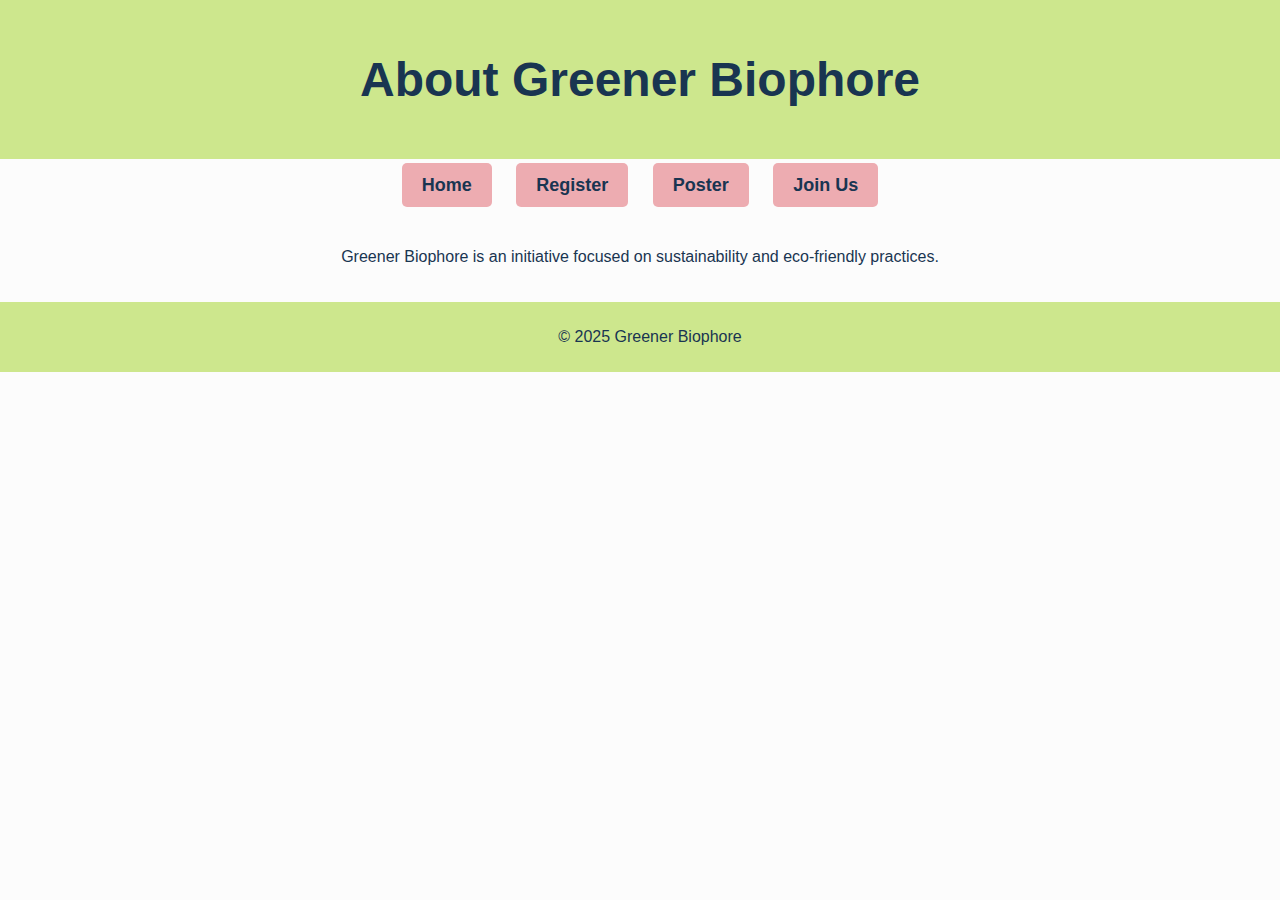
==== about.html @ 291cf200 "Add files via upload" ====
<!DOCTYPE html>
<html lang="en">
<head>
    <meta charset="UTF-8">
    <meta name="viewport" content="width=device-width, initial-scale=1.0">
    <title>About - Greener Biophore</title>
    <link rel="stylesheet" href="styles.css">
</head>
<body class="about">
    <header>
        <h1>About Greener Biophore</h1>
    </header>

    <nav>
        <ul>
            <li><a href="index.html">Home</a></li>
            <li><a href="register.html">Register</a></li>
            <li><a href="poster.html">Poster</a></li>
            <li><a href="join.html">Join Us</a></li>
        </ul>
    </nav>

    <main>
        <p>Greener Biophore is an initiative focused on sustainability and eco-friendly practices.</p>
    </main>

    <footer>
        <p>&copy; 2025 Greener Biophore</p>
    </footer>
</body>
</html>
---- styles.css ----
/* General Styling */
body {
    font-family: Arial, sans-serif;
    margin: 0;
    padding: 0;
    text-align: center;
    color: #193551; /* Dark blue text */
    background-color: #FCFCFC; /* White background */
}

/* Header Styling */
header {
    background-color: #CDE78D; /* Green title background */
    padding: 20px;
    font-size: 24px;
    font-weight: bold;
    color: #193551; /* Dark blue text */
}

/* Navigation Menu */
nav {
    margin-top: 10px;
}

nav ul {
    list-style-type: none;
    padding: 0;
}

nav li {
    display: inline;
    margin: 10px;
}

nav a {
    text-decoration: none;
    padding: 12px 20px;
    font-size: 18px;
    font-weight: bold;
    color: #193551; /* Dark blue text */
    border-radius: 5px;
}

/* Different Background Colors for Tabs */
.about a { background-color: #EDACB1; }  /* Soft pink */
.register a { background-color: #CED78D; } /* Green */
.poster a { background-color: #E7CFE8; }  /* Lavender */
.join a { background-color: #5C8180; }  /* Teal */

/* Main Content Styling */
main {
    padding: 20px;
}

/* Buttons (Like "Register") */
button {
    background-color: #CDE78D; /* Green */
    color: #193551; /* Dark blue text */
    padding: 10px 15px;
    border: none;
    border-radius: 5px;
    font-size: 16px;
    cursor: pointer;
}

button:hover {
    background-color: #AFCF70; /* Slightly darker green */
}

/* Footer */
footer {
    background-color: #CDE78D; /* Green */
    color: #193551;
    padding: 10px;
    position: relative;
    bottom: 0;
    width: 100%;
}


#countdown-section {
    margin-top: 30px;
    padding: 20px;
    background-color: #E7CFE8; /* Soft lavender */
    border-radius: 10px;
    display: inline-block;
}

#countdown {
    font-size: 24px;
    font-weight: bold;
    color: #193551; /* Dark blue text */
    padding: 10px;
}
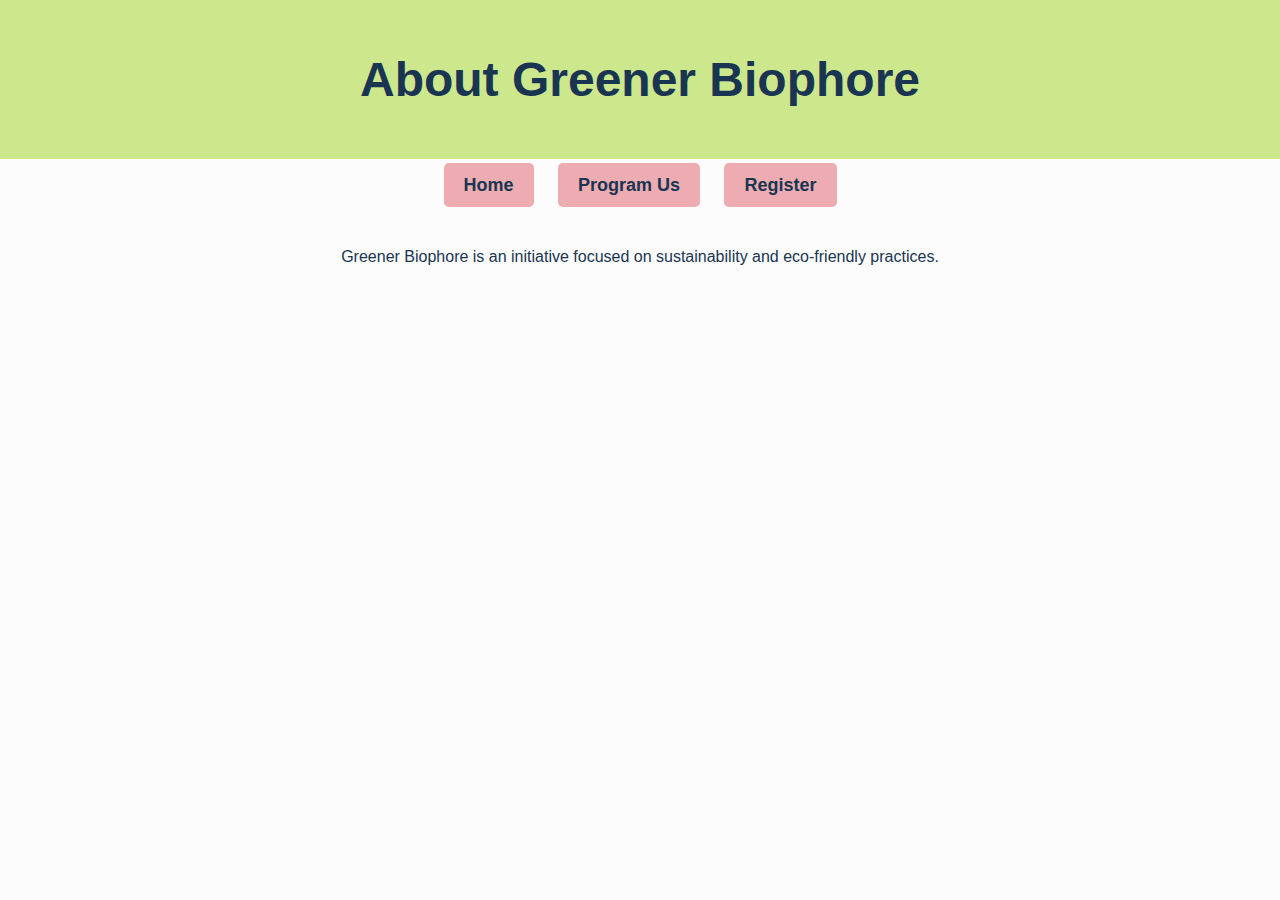
==== commit aa818e89: "hompage and registration improved, draft program" ====
--- a/about.html
+++ b/about.html
@@ -14,9 +14,8 @@
     <nav>
         <ul>
             <li><a href="index.html">Home</a></li>
+            <li><a href="program.html">Program Us</a></li>
             <li><a href="register.html">Register</a></li>
-            <li><a href="poster.html">Poster</a></li>
-            <li><a href="join.html">Join Us</a></li>
         </ul>
     </nav>
 
@@ -24,9 +23,7 @@
         <p>Greener Biophore is an initiative focused on sustainability and eco-friendly practices.</p>
     </main>
 
-    <footer>
-        <p>&copy; 2025 Greener Biophore</p>
-    </footer>
+  
 </body>
 </html>
 
--- a/styles.css
+++ b/styles.css
@@ -39,13 +39,20 @@
     font-weight: bold;
     color: #193551; /* Dark blue text */
     border-radius: 5px;
+    transition: background-color 0.3s ease, color 0.3s ease;
 }
 
 /* Different Background Colors for Tabs */
 .about a { background-color: #EDACB1; }  /* Soft pink */
 .register a { background-color: #CED78D; } /* Green */
 .poster a { background-color: #E7CFE8; }  /* Lavender */
-.join a { background-color: #5C8180; }  /* Teal */
+.program a { background-color: #5C8180; }  /* Teal */
+
+/* Hover Effects for Each Tab */
+nav a:hover {
+    background-color: #5C8180; /* Teal color on hover */
+    color: white; /* Change text color to white on hover */
+}
 
 /* Main Content Styling */
 main {
@@ -67,14 +74,51 @@
     background-color: #AFCF70; /* Slightly darker green */
 }
 
-/* Footer */
-footer {
-    background-color: #CDE78D; /* Green */
-    color: #193551;
-    padding: 10px;
-    position: relative;
-    bottom: 0;
+form {
+    font-size: 18px; /* Increases the text size for labels */
+}
+
+input, select {
+    font-size: 16px; /* Increases the text size inside inputs and dropdowns */
+    padding: 8px; /* Makes the fields more spacious */
+    width: 30%; /* Ensures inputs take full width */
+}
+
+form {
+    display: flex;
+    flex-direction: column;
+    width: 50%; /* Adjust width as needed */
+    margin: 0 auto; /* Centers the form */
+    font-size: 18px;
+}
+
+form div {
+    display: flex;
+    align-items: center; /* Aligns items in a straight line */
+    margin-bottom: 10px;
+}
+
+label {
+    width: 200px; /* Adjust label width for consistency */
+    text-align: right;
+    margin-right: 10px;
+}
+
+input, select {
+    flex-grow: 1; /* Makes inputs and selects take the remaining space */
+    font-size: 16px;
+    padding: 8px;
     width: 100%;
+}
+
+button {
+    font-size: 18px;
+    padding: 10px 15px;
+    background-color: #c7d68f; /* Match button color to your design */
+    border: none;
+    cursor: pointer;
+    display: block;
+    margin: 10px auto;
 }
 
 
@@ -92,3 +136,16 @@
     color: #193551; /* Dark blue text */
     padding: 10px;
 }
+
+
+/* Ensure the image is centered and responsive */
+#image-section {
+    text-align: center;
+    margin: 20px 0; /* Space around the image */
+}
+
+#image-section img {
+    width: 100%; /* Make it fill the page width */
+    max-height: 500px; /* Adjust height as needed */
+    object-fit: cover; /* Ensures the image looks good */
+}
